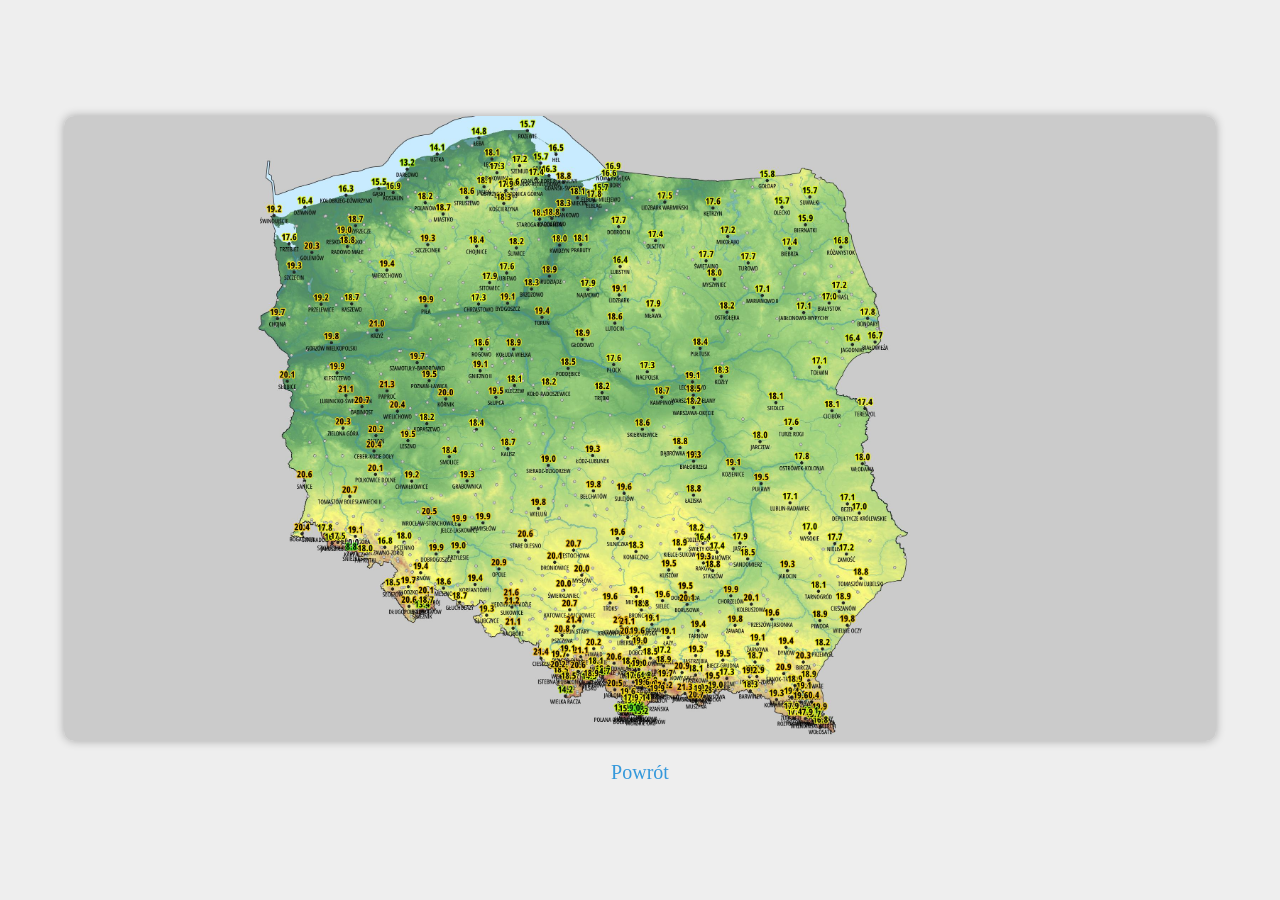
==== Tmax/index.html @ 3126585e "Update and rename index.html.txt to index.html" ====
<!DOCTYPE html>
<html lang="pl">
<head>
  <meta charset="UTF-8">
  <title>Mapa Tmin</title>
  <style>
    body {
      margin: 0;
      background: #eee;
      display: flex;
      justify-content: center;
      align-items: center;
      height: 100vh;
      flex-direction: column;
    }
    img {
      max-width: 90%;
      height: auto;
      box-shadow: 0px 0px 10px rgba(0,0,0,0.3);
      border-radius: 10px;
    }
    a {
      margin-top: 20px;
      font-size: 20px;
      text-decoration: none;
      color: #3498db;
    }
    a:hover {
      color: #2c3e50;
    }
  </style>
</head>
<body>
  <img src="Tmax.jpg" alt="Mapa Tmax">
  <a href="../index.html">Powrót</a>
</body>
</html>
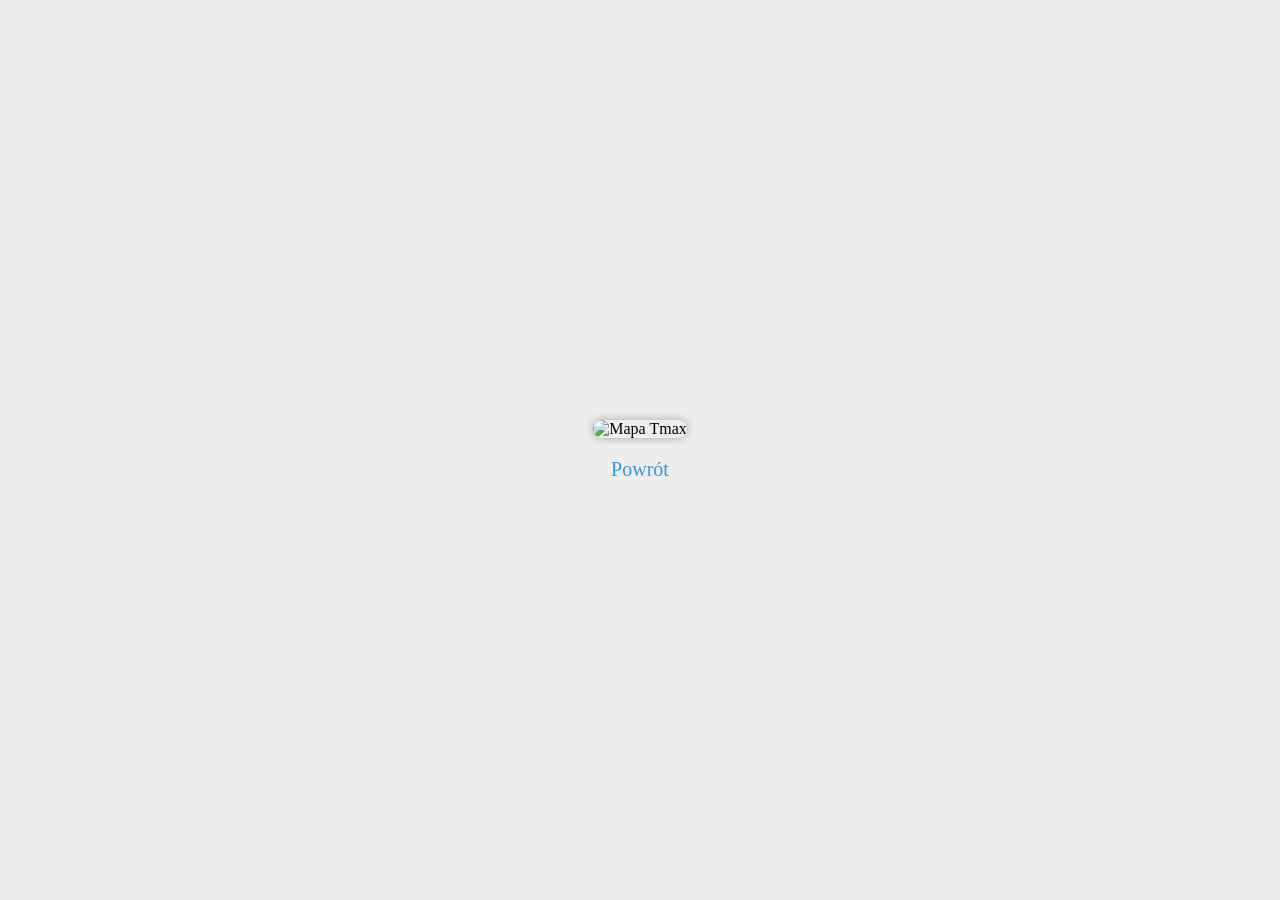
==== commit a2b59e82: "Update index.html" ====
--- a/Tmax/index.html
+++ b/Tmax/index.html
@@ -2,7 +2,7 @@
 <html lang="pl">
 <head>
   <meta charset="UTF-8">
-  <title>Mapa Tmin</title>
+  <title>Mapa Tmax</title>
   <style>
     body {
       margin: 0;
@@ -31,7 +31,7 @@
   </style>
 </head>
 <body>
-  <img src="Tmax.jpg" alt="Mapa Tmax">
+  <img src="2025.04.29 - Tmax.jpg" alt="Mapa Tmax">
   <a href="../index.html">Powrót</a>
 </body>
 </html>
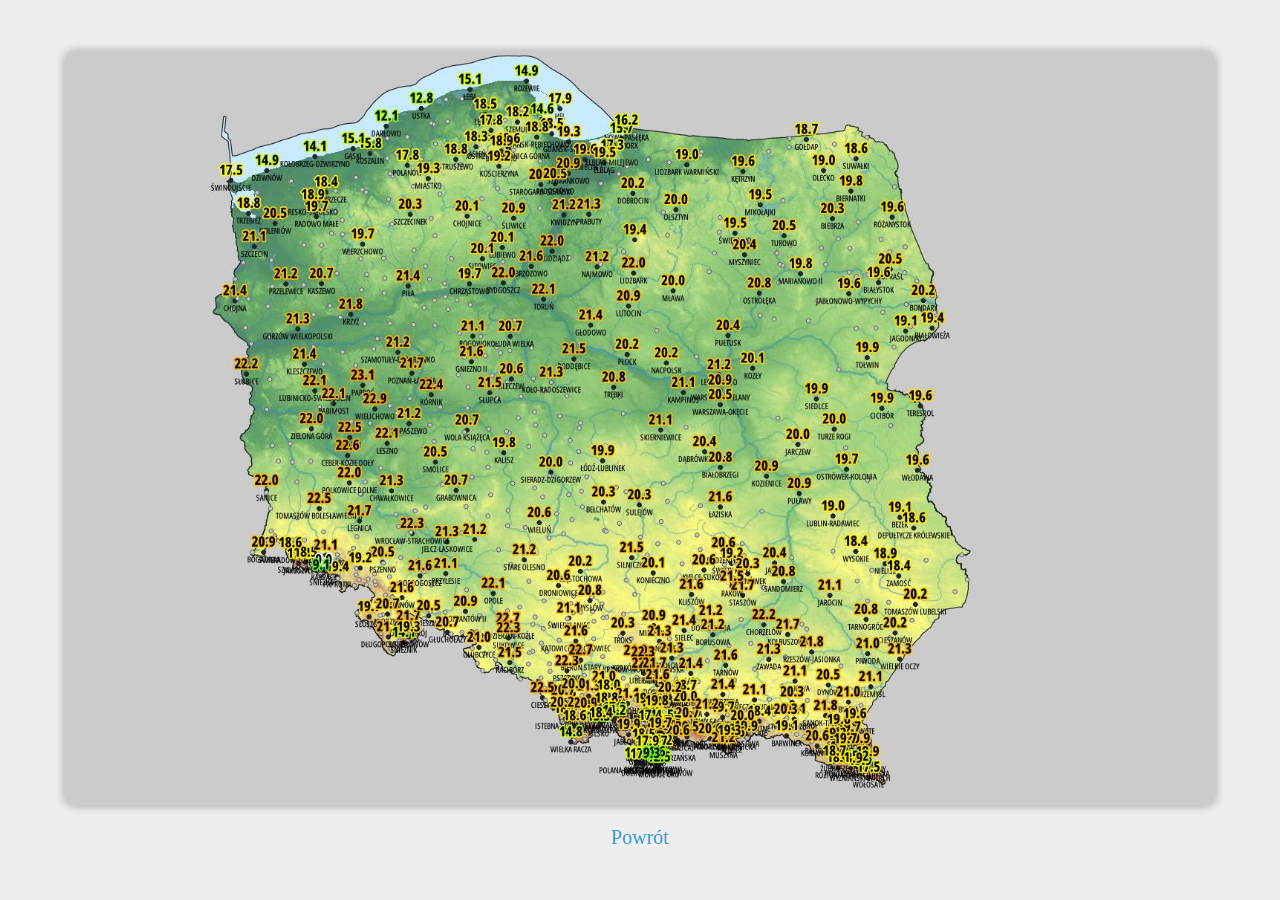
==== commit 3841fd76: "Update index.html" ====
--- a/Tmax/index.html
+++ b/Tmax/index.html
@@ -31,7 +31,7 @@
   </style>
 </head>
 <body>
-  <img src="2025.04.29 - Tmax.jpg" alt="Mapa Tmax">
+  <img src="2025.04.30 - Tmax.jpg" alt="Mapa Tmax">
   <a href="../index.html">Powrót</a>
 </body>
 </html>
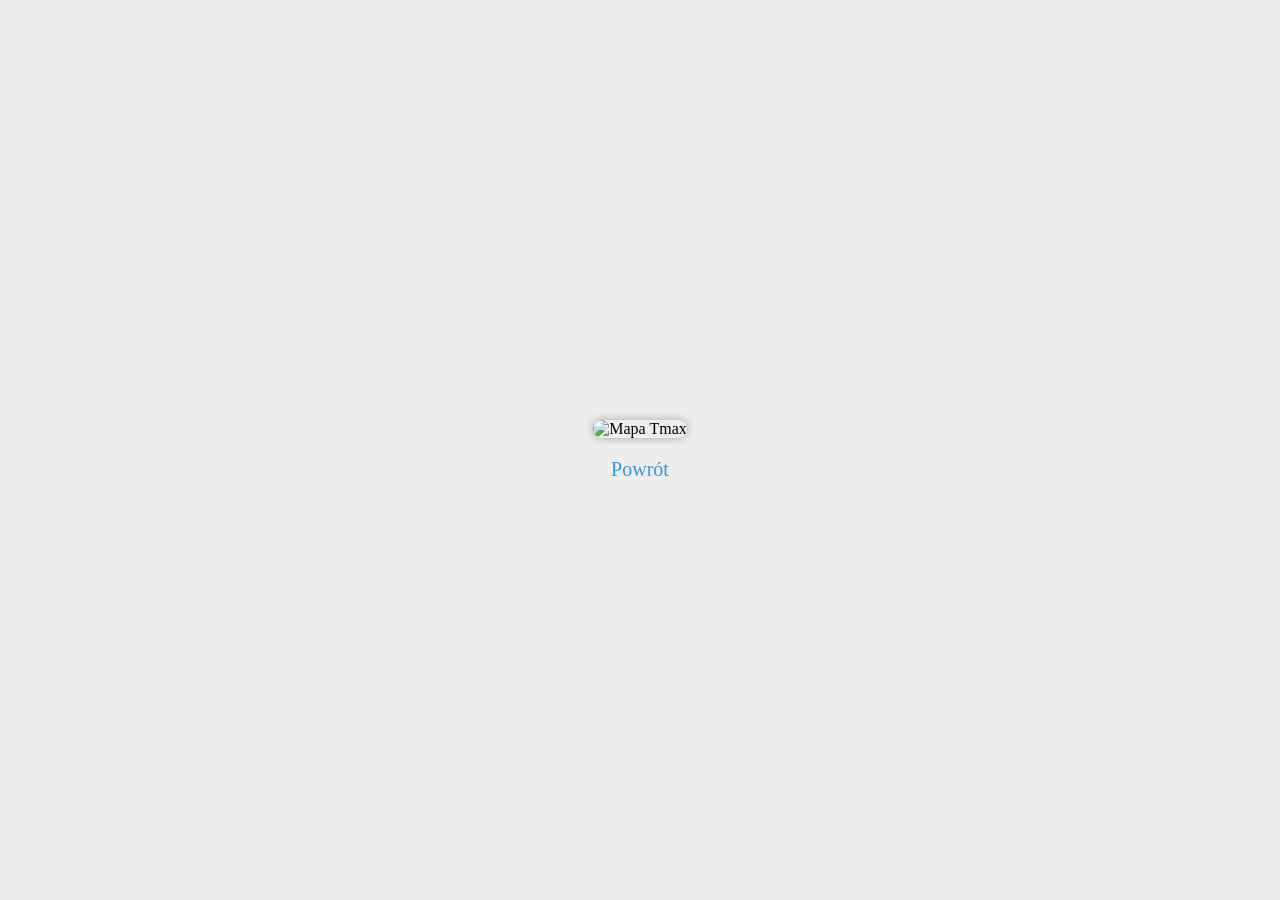
==== commit 9836d0e4: "Update index.html" ====
--- a/Tmax/index.html
+++ b/Tmax/index.html
@@ -31,7 +31,7 @@
   </style>
 </head>
 <body>
-  <img src="2025.04.30 - Tmax.jpg" alt="Mapa Tmax">
+  <img src="Tmax.jpg" alt="Mapa Tmax">
   <a href="../index.html">Powrót</a>
 </body>
 </html>
